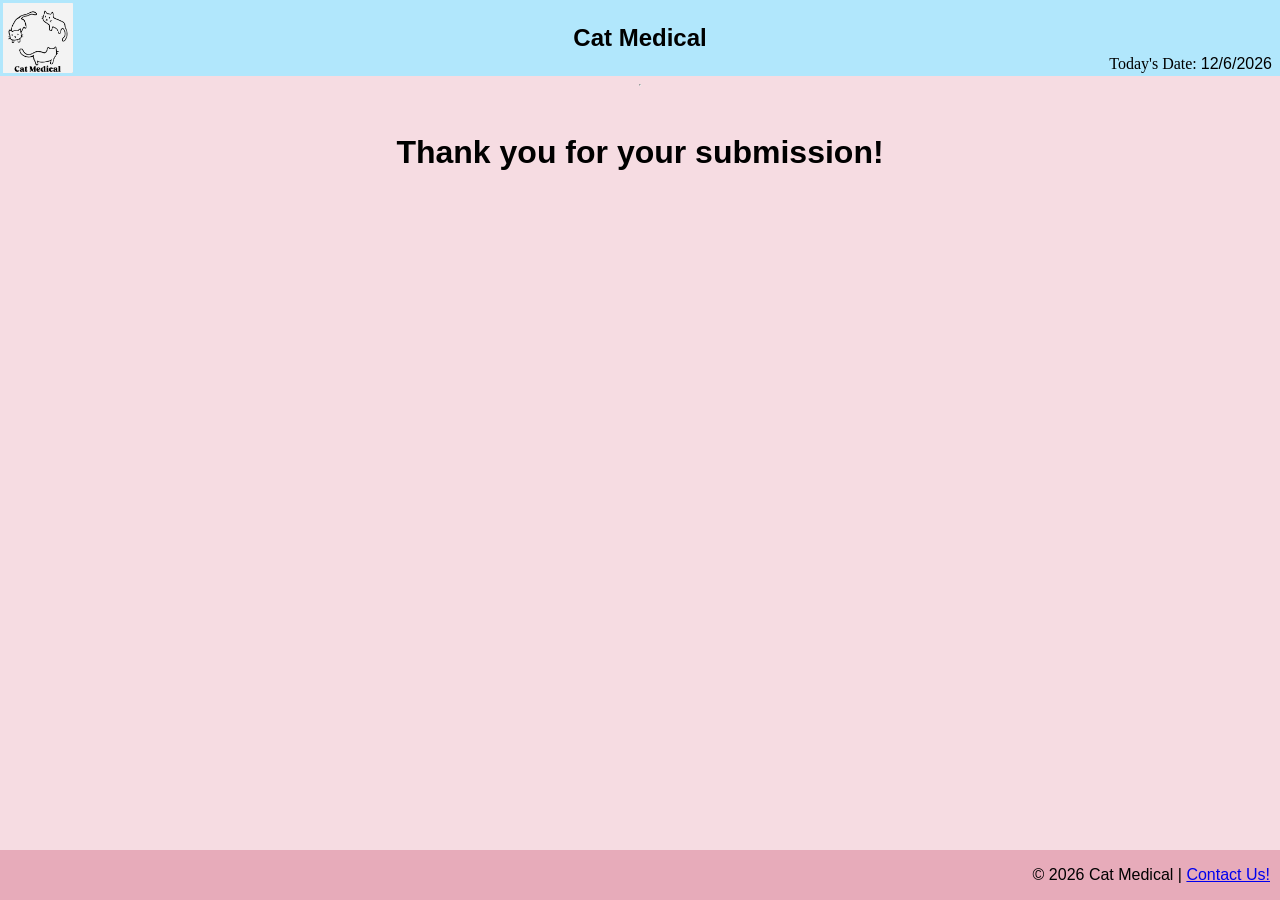
==== thankyou.html @ d4c4364f "Rename thankyou3.html to thankyou.html" ====
<!DOCTYPE html> 
<!-- 
    Program name: Homework 3 HTML Form 
    Author: sydneyguico.github.io 
    Date created: 02/10/2026 
    Date last edited: 04/03/2026 
    Version: 3.0 
    Description: HTML Code Thank You Page  
--> 

<!-- english language --> 
<html lang="en"> 
<!-- head section & css link --> 
        <head> 
            <link rel="stylesheet" href="hw3.css"> <!-- links to css file--> 
            <title> Thank you | Cat Medical </title> 
        </head> 
        <body> 
            <header> 
                <table width="100%"> 
                    <tr> 
                        <td valign="top" align="left" width="20%"> 
                            <div class="image"> 
                                <img align="center" src="CatMedical.jpeg" alt="Cat Medical" width="70px" id="logo"/> 
                            </div> 
                        </td> 

                        <td> 
                            <h2>Cat Medical</h2>  
                        </td> 
                        <td valign="bottom" align="right" width="20%"> 
                            Today's Date: <span id="today"></span> <!-- writes date--> 
                        </td> 
                    </tr> 
                </table> 

            </header> 
<hr> 

<br> 
    <main> 
        <h1>Thank you for your submission!</h1> 
    </main> 
   <!-- Footer.HTML--> 
    <footer> 
        <p id="footer"> &#169 2026 Cat Medical | <a href="https://www.felinemedcenter.com/" target="_blank" rel="noopener noreferrer">Contact Us!</a></p> 
    </footer>
            
        <script src="hw3.js"></script> <!-- links to js file--> 
    </body> 
</html>
---- hw3.css ----
/*  
    Program Name: Homework 3 css form
    Author: sydneyguico.github.io 
    Date created: 02/1/2026
    Date Modified: 04/03/2026 
    version: 3.0
    Purpose: Styling and Format Website
*/

header {
    width: 100%;
    background-color: rgb(177, 231, 252);
}

body{
    display: flex;
    flex-direction: column;
    align-items: center;
    background-color: rgb(246, 220, 226);
    margin: 0;
    height: 100%;
    max-height: 100%;
    min-height: 100vh; /*make sure the page is height of the viewport*/
}

form {
    flex-grow: 1;
}

h1, h2 {
    text-align: center;
    font-family: Arial, Helvetica, sans-serif;
    font-weight: bold;
    flex-grow: 1;
}

main {
    text-align: center;
    font-family: Arial, Helvetica, sans-serif;
    font-weight: normal;
    flex-grow: 1;
}

.image {
    text-align: left;
}

.td1 {
    text-align: right;
    font-family: "optima", sans-serif;
    font-weight: normal;
}

th {
    text-align: center;
    font-family: Arial, Helvetica, sans-serif;
}

footer {
    position: flex;
    bottom: 0;
    width: 100%;
    background-color: rgb(231, 171, 186);
    height: 3.0 rem;
}

#footer {
    text-align: right;
    font-family: "optima", sans-serif;
    font-weight: normal;
    margin-right: 10px;
}

label {
    text-align: right;
    font-family: "optima", sans-serif;
    font-weight: normal;
}

input {
    text-align: left;
    font-family: "optima", sans-serif;
    font-weight: normal;
}

textarea {
    text-align: left;
    font-family: "optima", sans-serif;
    font-weight: normal;
}

#today {
    text-align: left;
    font-family: "optima", sans-serif;
    font-weight: normal;
    margin-right: 5px;
}

p {
    text-align: center;
    font-family: "optima", sans-serif;
    font-weight: normal;
}

.error {
    color: red;
    font-size: 12px;
    font-family:  "optima", sans-serif;
    font-weight: normal;
}

.pass-message {
    text-align:  right;
    font-family: "optima", sans-serif;
    font-weight: normal;
    position: relative;
    left: 100px;
    background: transparent;
    padding: 10px;
    border-spacing: 2px;
    border-radius: 20px;
    color: red;
}

#review {
    margin-top: 5px;
}

table.output,
tr.output,
td.output {
    width: 500px;
    background-color: rgb(246, 220, 226);
    padding: 10px;
    border-spacing: 2px;
    border-radius: 20px;
    color:black
}

td.outputdata {
    width: 500px;
    background-color: rgb(231, 171, 186);
    padding: 10px;
    border-spacing: 2px;
}

/*alert box styling*/
#alert-box {
    display: none;
    position: fixed;
    z-index: 9999;
    left: 0;
    top: 0;
    width: 100%;
    height: 100%;
    overflow: auto;
    background-color: transparent;
}

#alert-content {
    background-color: rgb(246, 246, 246);
    border-radius: 10px;
    width: 300px;
    height: 130px;
    margin: auto;
    margin-top: 20%;
    padding: 30px;
    text-align: center;
}

#alert-content h4 {
   font-size: 20px;
    text-align: center;
    font-family: "optima", sans-serif;
    font-weight: normal;
   
}

#close-alert {
    background-color:rgb(246, 246, 246);
    border-width: 1px;
    border-style: solid;
    color: rgb(96,112,104);
    border-color: rgb(96,112,104);
    font-size: 15px;
    font-weight: bold;
    height: 20px;
    width: 80px;
    border-radius: 20px;
    cursor: pointer;
    margin-top: 20px;
    text-align: center;
    font-family: "optima", sans-serif;
}
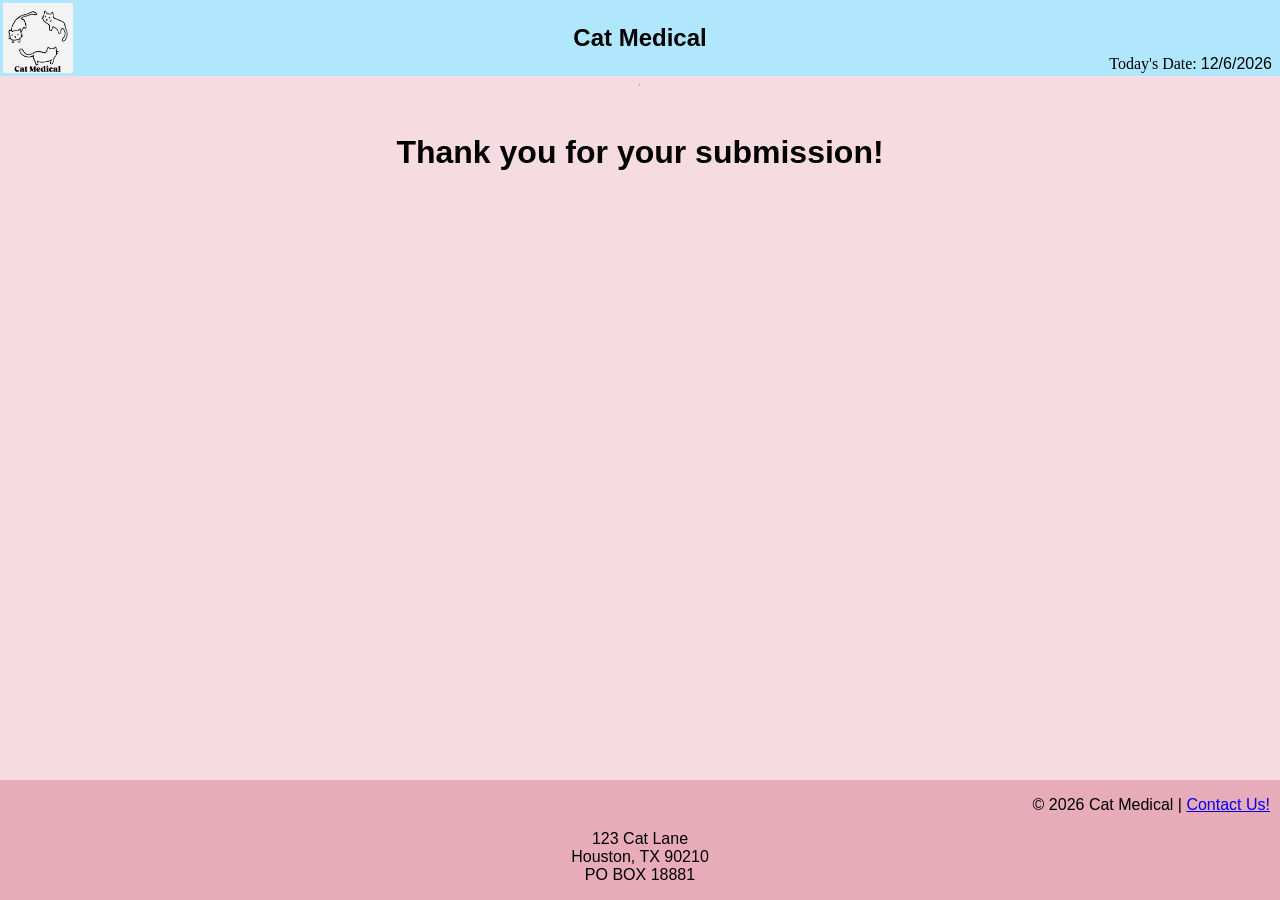
==== commit b98b950d: "Update thankyou.html" ====
--- a/thankyou.html
+++ b/thankyou.html
@@ -44,8 +44,16 @@
    <!-- Footer.HTML--> 
     <footer> 
         <p id="footer"> &#169 2026 Cat Medical | <a href="https://www.felinemedcenter.com/" target="_blank" rel="noopener noreferrer">Contact Us!</a></p> 
+                <div class="address-box">
+                         <p>
+                            123 Cat Lane<br/>
+                            Houston, TX 90210<br/>
+                            PO BOX 18881
+                        </p>
+               </div>
     </footer>
-            
+            <!--Footer goes here-->
+
         <script src="hw3.js"></script> <!-- links to js file--> 
     </body> 
 </html>
